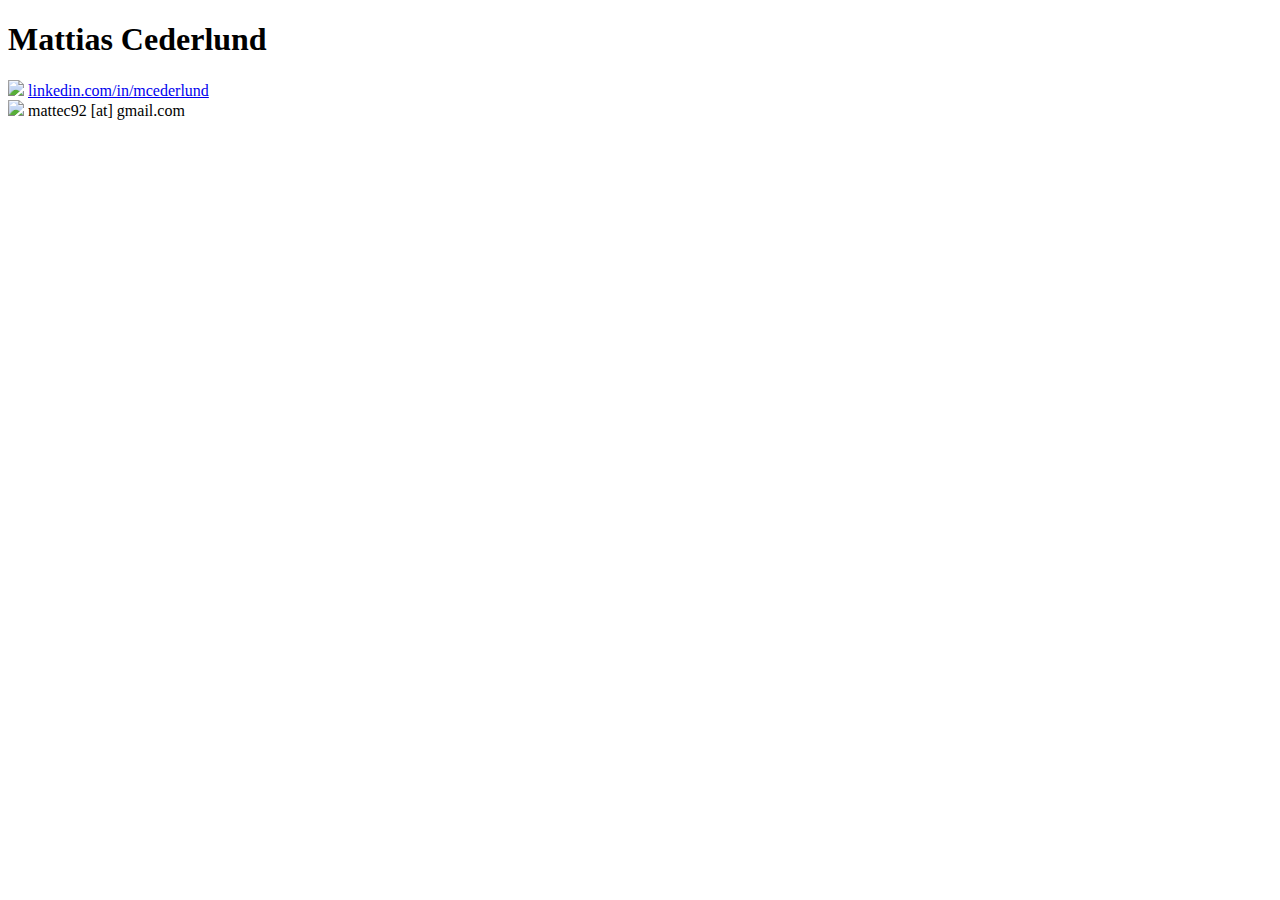
==== index.html @ 8b9069e5 "Omitted commented links. Fixed linkedin link target." ====
<!DOCTYPE html PUBLIC "-//W3C//DTD XHTML 1.0 Transitional//EN" "http://www.w3.org/TR/xhtml1/DTD/xhtml1-transitional.dtd">
<html xmlns="http://www.w3.org/1999/xhtml">
	<head>
		<meta http-equiv="Content-Type" content="text/html; charset=utf-8" />
		<meta name="description" content="The web site of Mattias Cederlund" />
		<title>mattiascederlund.se</title>
		<link href="stylesheet.css" rel="stylesheet" type="text/css" />
	</head>

	<body>
		<div id="mainContainer">
			<h1>Mattias Cederlund</h1>

			<div class="logoContainer">
				<img class="logo" src="img/In-2C-121px-TM.png">
				<a href="https://se.linkedin.com/in/mcederlund" target="_top">linkedin.com/in/mcederlund</a>
			</div>
			
			<div class="logoContainer">
				<img class="logo" src="img/at_sign.png">
				mattec92 [at] gmail.com
			</div>
		</div>
	</body>
</html>
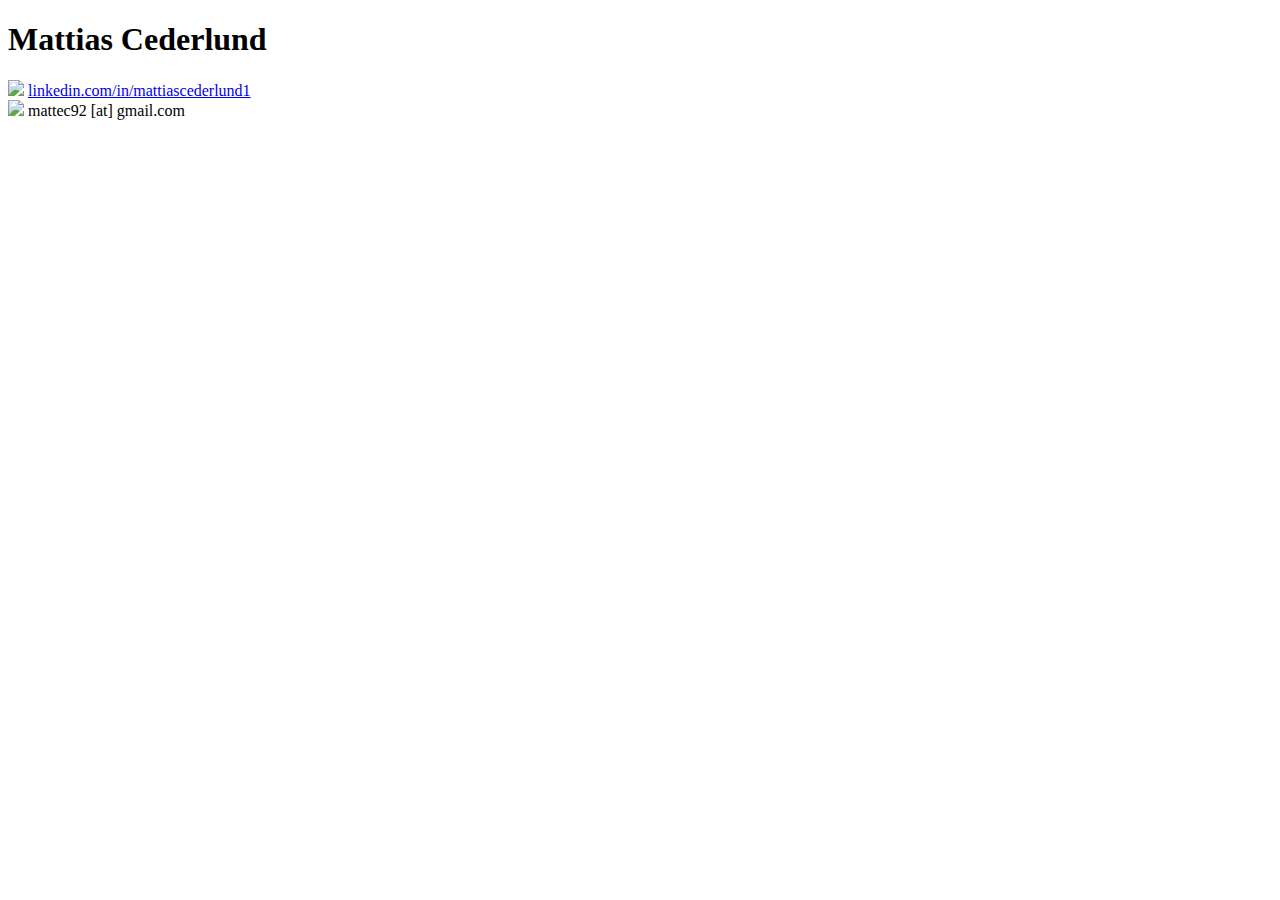
==== commit a9a7b611: "Updated robots.txt to allow crawling. Updated linkedin url." ====
--- a/index.html
+++ b/index.html
@@ -13,7 +13,7 @@
 
 			<div class="logoContainer">
 				<img class="logo" src="img/In-2C-121px-TM.png">
-				<a href="https://se.linkedin.com/in/mcederlund" target="_top">linkedin.com/in/mcederlund</a>
+				<a href="https://se.linkedin.com/in/mattiascederlund1" target="_top">linkedin.com/in/mattiascederlund1</a>
 			</div>
 			
 			<div class="logoContainer">
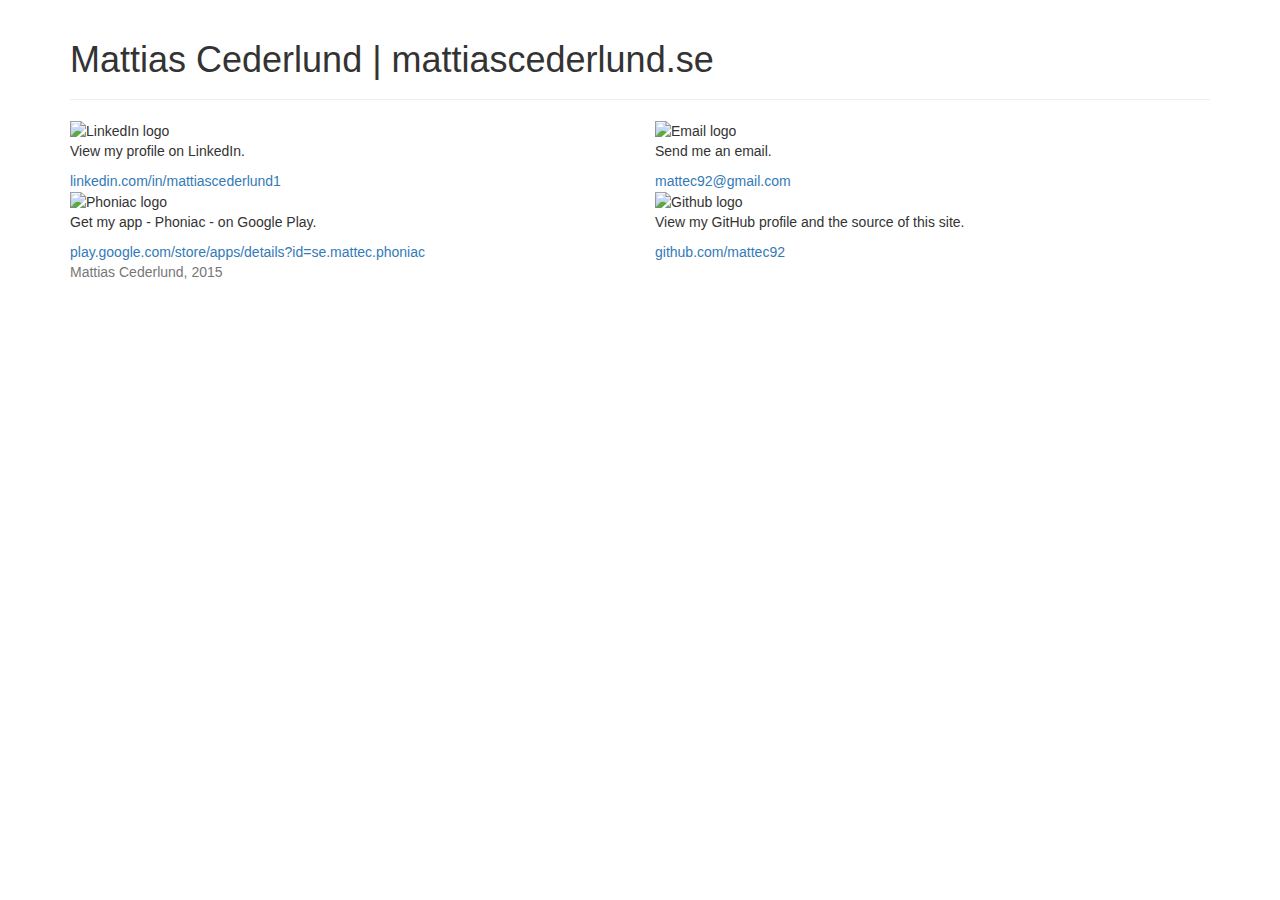
==== commit f4263df8: "Experimenting to improve SEO." ====
--- a/index.html
+++ b/index.html
@@ -1,25 +1,58 @@
-<!DOCTYPE html PUBLIC "-//W3C//DTD XHTML 1.0 Transitional//EN" "http://www.w3.org/TR/xhtml1/DTD/xhtml1-transitional.dtd">
-<html xmlns="http://www.w3.org/1999/xhtml">
-	<head>
-		<meta http-equiv="Content-Type" content="text/html; charset=utf-8" />
-		<meta name="description" content="The web site of Mattias Cederlund" />
-		<title>mattiascederlund.se</title>
-		<link href="stylesheet.css" rel="stylesheet" type="text/css" />
-	</head>
-
-	<body>
-		<div id="mainContainer">
-			<h1>Mattias Cederlund</h1>
-
-			<div class="logoContainer">
-				<img class="logo" src="img/In-2C-121px-TM.png">
-				<a href="https://se.linkedin.com/in/mattiascederlund1" target="_top">linkedin.com/in/mattiascederlund1</a>
-			</div>
-			
-			<div class="logoContainer">
-				<img class="logo" src="img/at_sign.png">
-				mattec92 [at] gmail.com
-			</div>
-		</div>
-	</body>
-</html>
+<!DOCTYPE html>
+<html lang="en">
+   <head>
+      <title>Mattias Cederlund</title>
+      <meta charset="utf-8">
+      <meta name="description" content="Personal website of Mattias Cederlund with links to LinkedIn, Email, Github, Phoniac and other projects.">
+      <meta name="author" content="Mattias Cederlund">
+      <meta name="viewport" content="width=device-width, initial-scale=1">
+      <link rel="stylesheet" href="http://maxcdn.bootstrapcdn.com/bootstrap/3.3.5/css/bootstrap.min.css">
+      <script src="https://ajax.googleapis.com/ajax/libs/jquery/1.11.3/jquery.min.js"></script>
+      <script src="http://maxcdn.bootstrapcdn.com/bootstrap/3.3.5/js/bootstrap.min.js"></script>
+      <link href="stylesheet.css" rel="stylesheet" type="text/css" />
+      <!-- Initialize Google Analytics. -->
+      <script src="analytics_setup.js"></script>
+   </head>
+   <body>
+      <div class="container">
+         <div class="page-header">
+            <h1>Mattias Cederlund | mattiascederlund.se</h1>
+         </div>
+         <div class="row">
+            <div id="linkedin" class="col-sm-6">
+               <h2 class="sr-only">LinkedIn</h2>
+               <img class="logo" alt="LinkedIn logo" src="img/In-2C-121px-TM.png">
+               <p>View my profile on LinkedIn.</p>
+               <a id="linkedinLink" href="https://se.linkedin.com/in/mattiascederlund1" target="_blank">linkedin.com/in/mattiascederlund1</a>
+            </div>
+            <div id="email" class="col-sm-6">
+               <h2 class="sr-only">Email</h2>
+               <img class="logo" alt="Email logo" src="img/at_sign.png">
+               <p>Send me an email.</p>
+               <a id="emailLink" href="mailto:mattec92@gmail.com">mattec92@gmail.com</a>
+            </div>
+         </div>
+         <div class="row">
+            <div id="phoniac" class="col-sm-6">
+               <h2 class="sr-only">Phoniac</h2>
+               <img class="logo" alt="Phoniac logo" src="img/l_launcher.png">
+               <p>Get my app - Phoniac - on Google Play.</p>
+               <a id="phoniacLink" href="https://play.google.com/store/apps/details?id=se.mattec.phoniac" target="_blank">play.google.com/store/apps/details?id=se.mattec.phoniac</a>
+            </div>
+            <div id="github" class="col-sm-6">
+               <h2 class="sr-only">GitHub</h2>
+               <img class="logo" alt="Github logo" src="img/GitHub-Mark-120px-plus.png">
+               <p>View my GitHub profile and the source of this site.</p>
+               <a id="githubLink" href="https://github.com/mattec92" target="_blank">github.com/mattec92</a>
+            </div>
+         </div>
+      </div>
+      <footer class="footer">
+         <div class="container">
+            <p class="text-muted">Mattias Cederlund, 2015</p>
+         </div>
+      </footer>
+      <!-- Setup for Google Analytics events to track. -->
+      <script src="analytics_operation.js"></script>
+   </body>
+</html>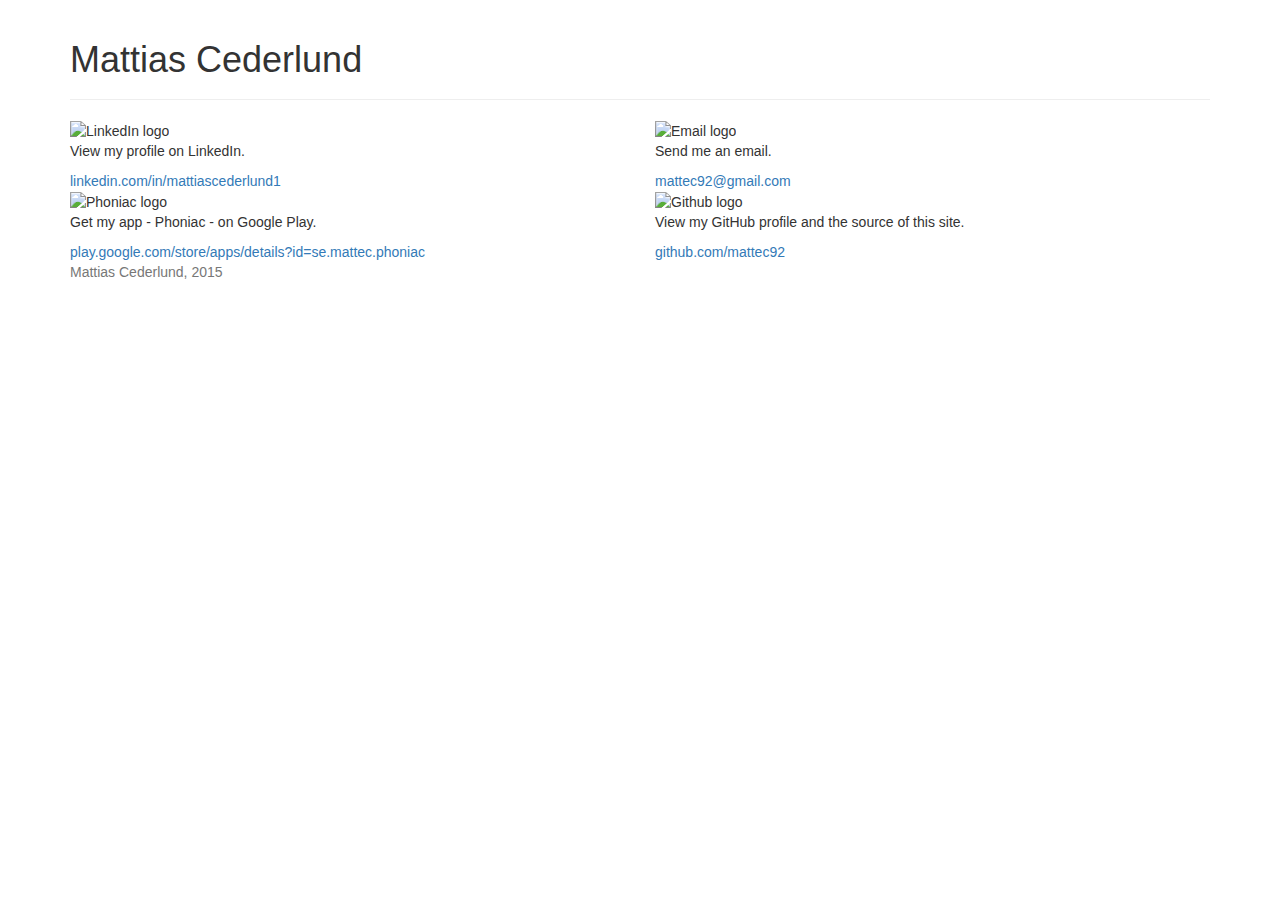
==== commit 67a02e2e: "Switched title and header around. Changed the wrong one previously." ====
--- a/index.html
+++ b/index.html
@@ -1,7 +1,7 @@
 <!DOCTYPE html>
 <html lang="en">
    <head>
-      <title>Mattias Cederlund</title>
+      <title>Mattias Cederlund | mattiascederlund.se</title>
       <meta charset="utf-8">
       <meta name="description" content="Personal website of Mattias Cederlund with links to LinkedIn, Email, Github, Phoniac and other projects.">
       <meta name="author" content="Mattias Cederlund">
@@ -16,7 +16,7 @@
    <body>
       <div class="container">
          <div class="page-header">
-            <h1>Mattias Cederlund | mattiascederlund.se</h1>
+            <h1>Mattias Cederlund</h1>
          </div>
          <div class="row">
             <div id="linkedin" class="col-sm-6">
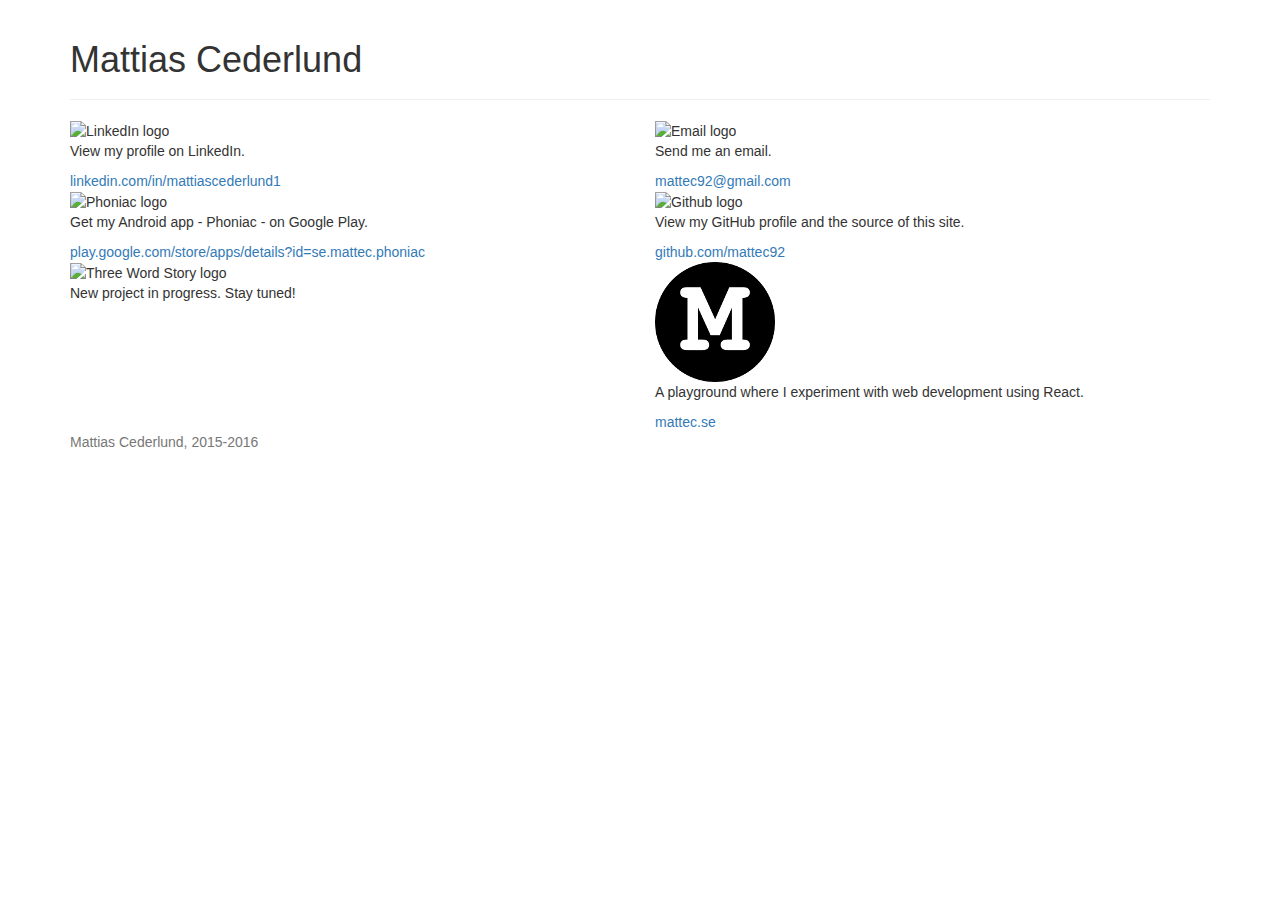
==== commit a53101cf: "Added link to mattec.se + updated footer." ====
--- a/index.html
+++ b/index.html
@@ -35,8 +35,8 @@
          <div class="row">
             <div id="phoniac" class="col-sm-6">
                <h2 class="sr-only">Phoniac</h2>
-               <img class="logo" alt="Phoniac logo" src="img/l_launcher.png">
-               <p>Get my app - Phoniac - on Google Play.</p>
+               <img class="logo" alt="Phoniac logo" src="img/phoniac_logo.png">
+               <p>Get my Android app - Phoniac - on Google Play.</p>
                <a id="phoniacLink" href="https://play.google.com/store/apps/details?id=se.mattec.phoniac" target="_blank">play.google.com/store/apps/details?id=se.mattec.phoniac</a>
             </div>
             <div id="github" class="col-sm-6">
@@ -46,10 +46,23 @@
                <a id="githubLink" href="https://github.com/mattec92" target="_blank">github.com/mattec92</a>
             </div>
          </div>
+         <div class="row">
+            <div id="tws" class="col-sm-6">
+               <h2 class="sr-only">Three Word Story</h2>
+               <img class="logo" alt="Three Word Story logo" src="img/tws_logo.png">
+               <p>New project in progress. Stay tuned!</p>
+            </div>
+            <div id="mattec_se" class="col-sm-6">
+               <h2 class="sr-only">mattec.se</h2>
+               <img class="logo" alt="mattec.se logo" src="img/m_logo.png">
+               <p>A playground where I experiment with web development using React.</p>
+               <a id="mattec_seLink" href="https://mattec.se" target="_blank">mattec.se</a>
+            </div>
+         </div>
       </div>
       <footer class="footer">
          <div class="container">
-            <p class="text-muted">Mattias Cederlund, 2015</p>
+            <p class="text-muted">Mattias Cederlund, 2015-2016</p>
          </div>
       </footer>
       <!-- Setup for Google Analytics events to track. -->
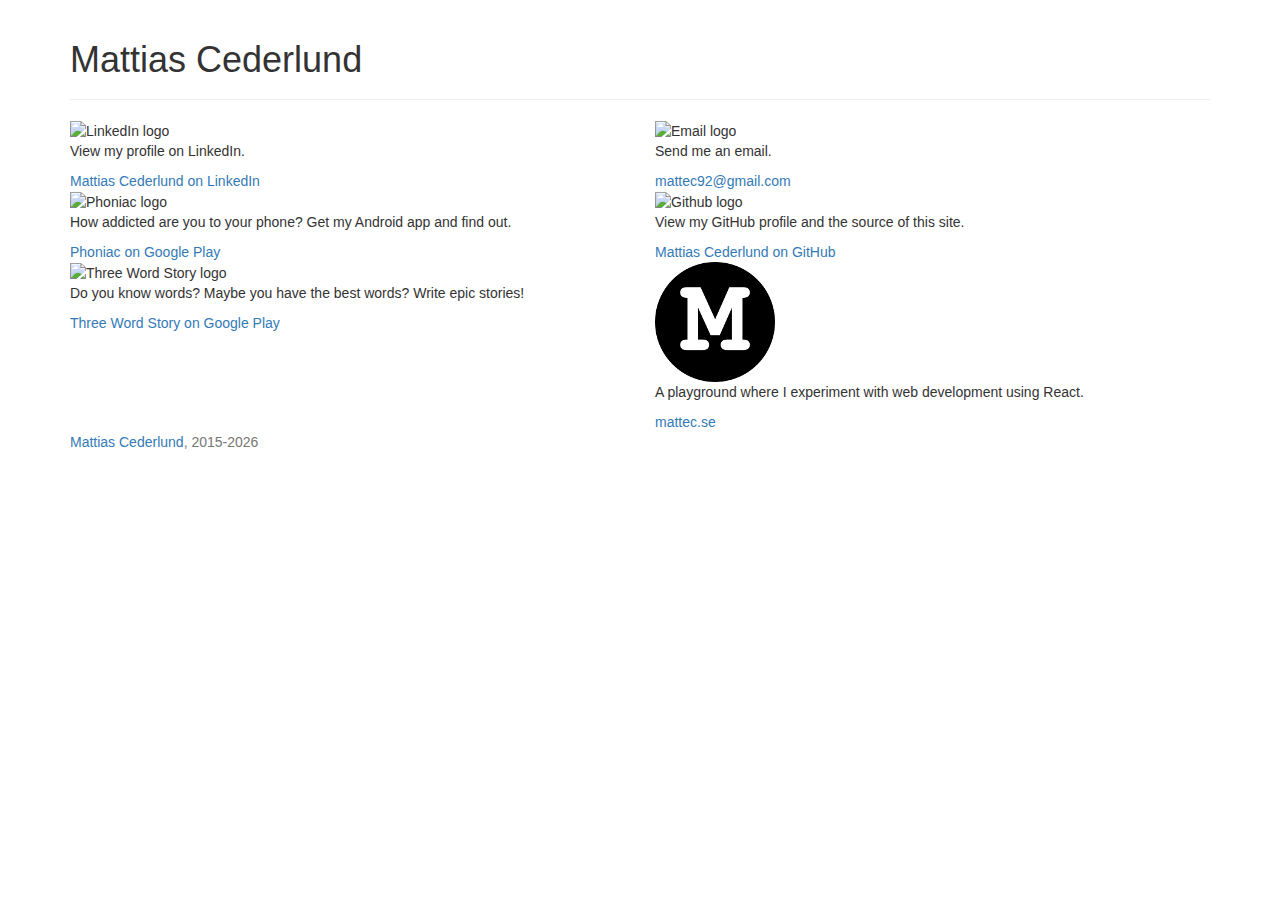
==== commit 510e1ecc: "Automate updating of current year." ====
--- a/index.html
+++ b/index.html
@@ -23,7 +23,7 @@
                <h2 class="sr-only">LinkedIn</h2>
                <img class="logo" alt="LinkedIn logo" src="img/In-2C-121px-TM.png">
                <p>View my profile on LinkedIn.</p>
-               <a id="linkedinLink" href="https://se.linkedin.com/in/mattiascederlund1" target="_blank">linkedin.com/in/mattiascederlund1</a>
+               <a id="linkedinLink" href="https://se.linkedin.com/in/mattiascederlund1" target="_blank">Mattias Cederlund on LinkedIn</a>
             </div>
             <div id="email" class="col-sm-6">
                <h2 class="sr-only">Email</h2>
@@ -36,21 +36,22 @@
             <div id="phoniac" class="col-sm-6">
                <h2 class="sr-only">Phoniac</h2>
                <img class="logo" alt="Phoniac logo" src="img/phoniac_logo.png">
-               <p>Get my Android app - Phoniac - on Google Play.</p>
-               <a id="phoniacLink" href="https://play.google.com/store/apps/details?id=se.mattec.phoniac" target="_blank">play.google.com/store/apps/details?id=se.mattec.phoniac</a>
+               <p>How addicted are you to your phone? Get my Android app and find out.</p>
+               <a id="phoniacLink" href="https://play.google.com/store/apps/details?id=se.mattec.phoniac" target="_blank">Phoniac on Google Play</a>
             </div>
             <div id="github" class="col-sm-6">
                <h2 class="sr-only">GitHub</h2>
                <img class="logo" alt="Github logo" src="img/GitHub-Mark-120px-plus.png">
                <p>View my GitHub profile and the source of this site.</p>
-               <a id="githubLink" href="https://github.com/mattec92" target="_blank">github.com/mattec92</a>
+               <a id="githubLink" href="https://github.com/mattec92" target="_blank">Mattias Cederlund on GitHub</a>
             </div>
          </div>
          <div class="row">
             <div id="tws" class="col-sm-6">
                <h2 class="sr-only">Three Word Story</h2>
                <img class="logo" alt="Three Word Story logo" src="img/tws_logo.png">
-               <p>New project in progress. Stay tuned!</p>
+               <p>Do you know words? Maybe you have the best words? Write epic stories!</p>
+               <a id="twsLink" href="https://play.google.com/store/apps/details?id=se.mattec.threewordstory" target="_blank">Three Word Story on Google Play</a>
             </div>
             <div id="mattec_se" class="col-sm-6">
                <h2 class="sr-only">mattec.se</h2>
@@ -62,10 +63,11 @@
       </div>
       <footer class="footer">
          <div class="container">
-            <p class="text-muted">Mattias Cederlund, 2015-2016</p>
+            <p class="text-muted"><a href="/">Mattias Cederlund</a>, 2015-<span id="currentYear"/></p>
          </div>
       </footer>
       <!-- Setup for Google Analytics events to track. -->
       <script src="analytics_operation.js"></script>
+      <script>document.getElementById("currentYear").innerHTML = new Date().getFullYear();</script>
    </body>
 </html>